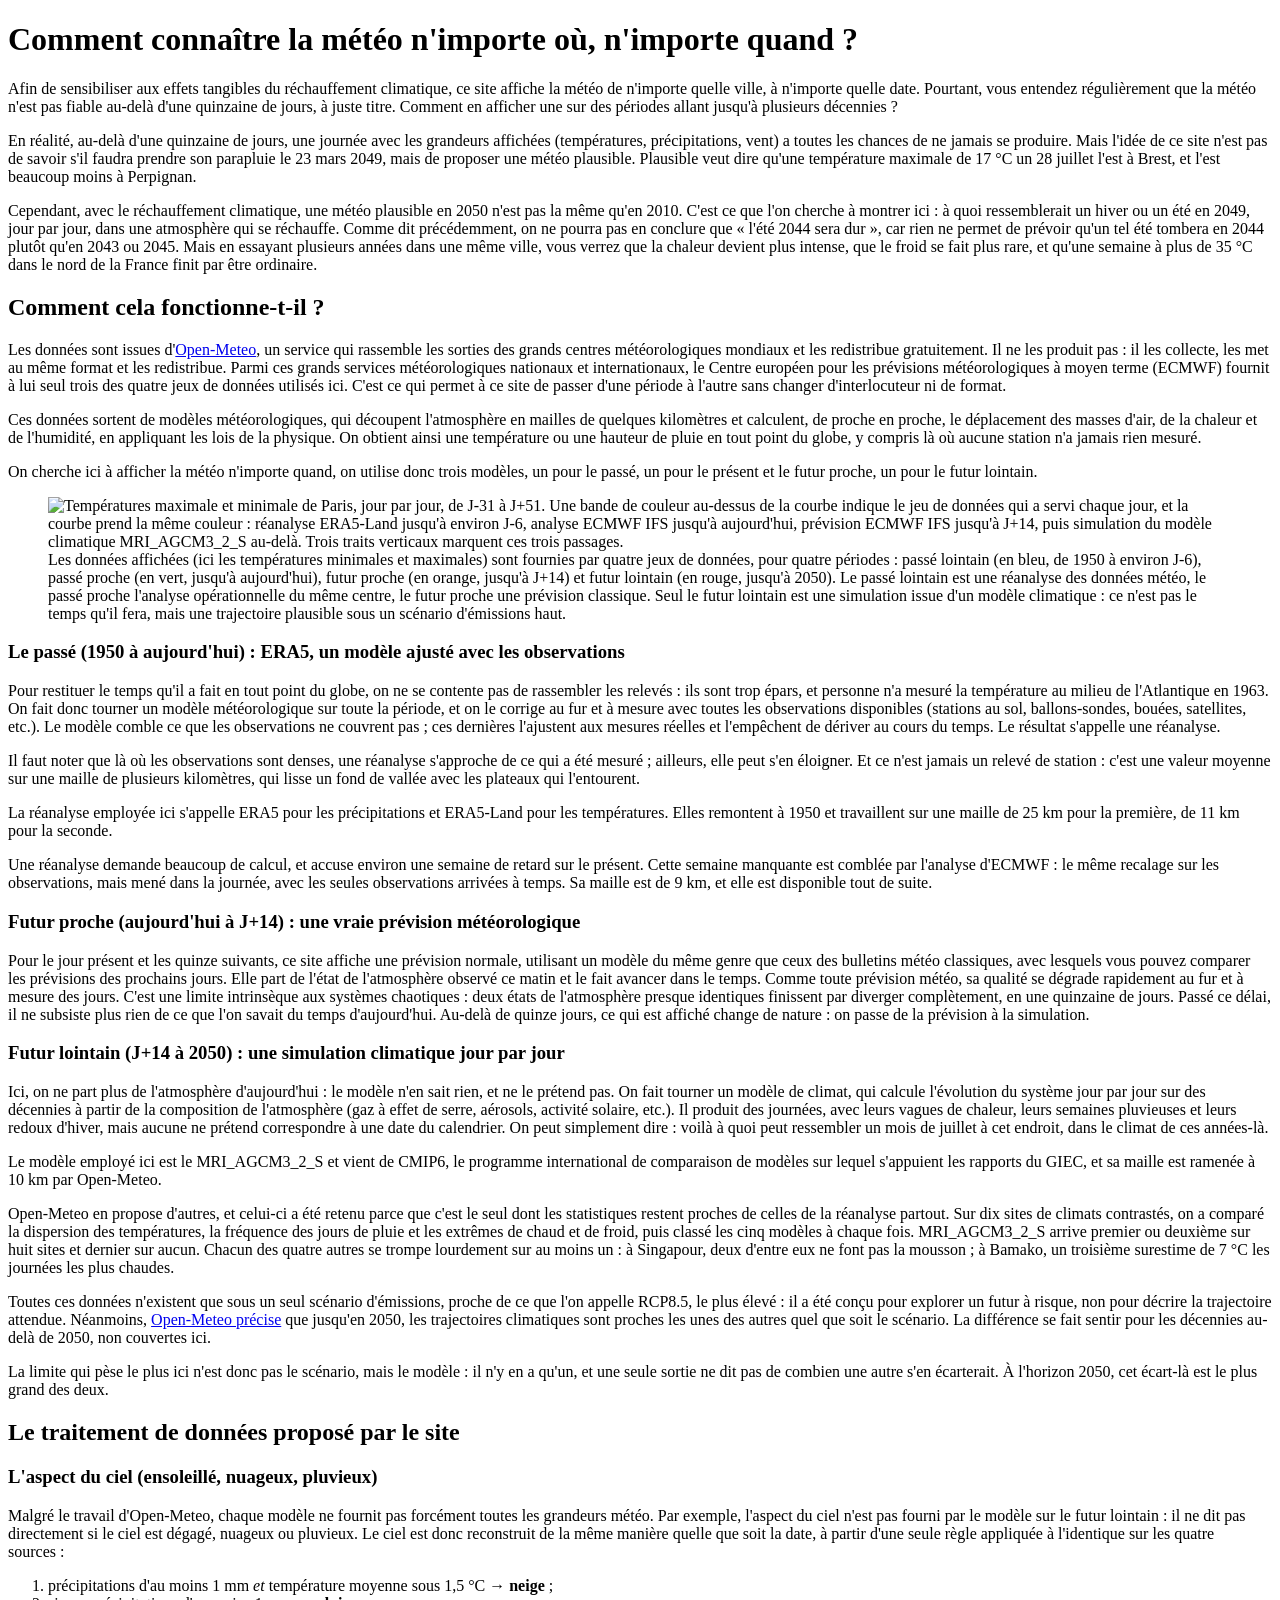
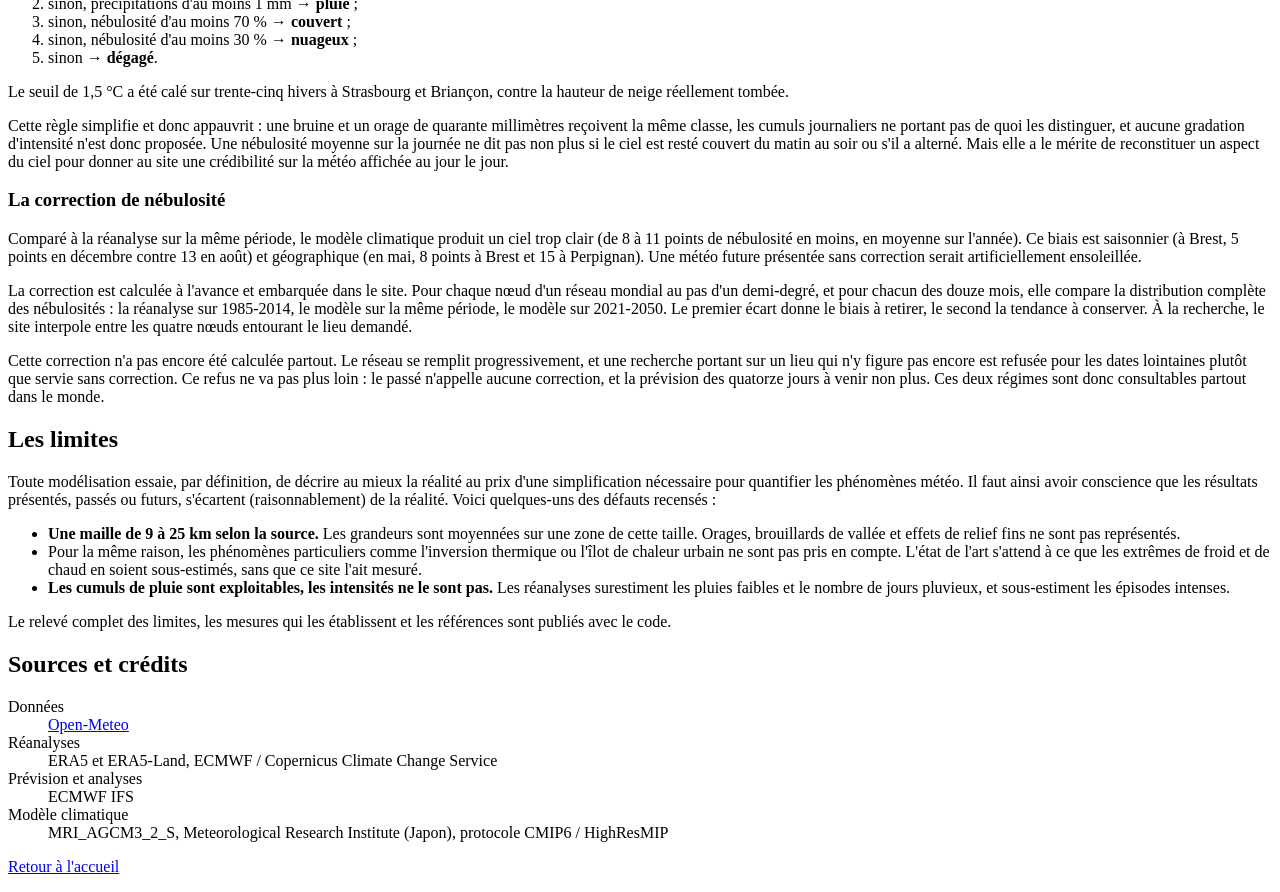
==== web/pages/documentation.html @ 0217cc93 "Say where every day on the screen comes from A page at /documentation, and the two ways in that make" ====
<!doctype html>
<html lang="fr">
  <head>
    <meta charset="utf-8" />
    <meta name="viewport" content="width=device-width, initial-scale=1" />
    <title>Weather Simulator&nbsp;: comment ça fonctionne</title>
    <link rel="icon" href="/static/icon.svg" type="image/svg+xml" />
    <link rel="stylesheet" href="/static/css/style.css" />
  </head>

  <!--
    The third page, and the only one that carries its own words.

    **No module is loaded here, and that is the point.** The other two pages are
    empty markup that a script fills from i18n.js; this one has nothing to
    fetch, nothing to wire, and no slot that depends on a search. It renders
    with JavaScript off, which is the right property for the page a visitor
    reaches when they want to know whether to trust the rest.

    **Its prose lives in this file rather than in the dictionary**, against the
    habit the other two pages follow. The dictionary exists so that interface
    strings do not scatter across page files, where a translation always misses
    one. A document is not a scattered string: it is one unit of translation,
    and it translates as a second file — documentation.en.html — rather than as
    a few hundred keys. Several thousand words of structured prose in a
    JavaScript object would cost the dictionary its whole readability and buy
    nothing.

    What that costs: `present.test.js` walks the dictionary to enforce CLAUDE.md
    rule 1 and will never see this file. `tests/test_pages.py` reads it directly
    instead.

    **This page is on white, and no other is.** It inverts the site's two inks
    rather than importing a palette — the near-black that is paper everywhere
    else becomes the ink here. The two other pages are an instrument, a dark room
    with a sky in it where the numbers are what glows; this one is the account of
    that instrument and runs six screens, and the switch says you have stepped
    out of the thing and into the explanation of it. No sky either, for a reason
    of the same kind: under a column of prose a gradient stops being a photograph
    and becomes something the eye has to read through.
  -->
  <body class="doc">
    <header class="banner">
      <h1>Comment connaître la météo n'importe où, n'importe quand&nbsp;?</h1>
    </header>

    <main class="doc-body">
      <section>
        <p>
          Afin de sensibiliser aux effets tangibles du réchauffement climatique,
          ce site affiche la météo de n'importe quelle ville, à n'importe quelle
          date. Pourtant, vous entendez régulièrement que la météo n'est pas
          fiable au-delà d'une quinzaine de jours, à juste titre. Comment en
          afficher une sur des périodes allant jusqu'à plusieurs décennies&nbsp;?
        </p>

        <p>
          En réalité, au-delà d'une quinzaine de jours, une journée avec les
          grandeurs affichées (températures, précipitations, vent) a toutes les
          chances de ne jamais se produire. Mais l'idée de ce site n'est pas de
          savoir s'il faudra prendre son parapluie le 23 mars 2049, mais de
          proposer une météo plausible. Plausible veut dire qu'une température
          maximale de 17&nbsp;°C un 28 juillet l'est à Brest, et l'est beaucoup
          moins à Perpignan.
        </p>

        <p>
          Cependant, avec le réchauffement climatique, une météo plausible en
          2050 n'est pas la même qu'en 2010. C'est ce que l'on cherche à montrer
          ici&nbsp;: à quoi ressemblerait un hiver ou un été en 2049, jour par
          jour, dans une atmosphère qui se réchauffe. Comme dit précédemment, on
          ne pourra pas en conclure que «&nbsp;l'été 2044 sera dur&nbsp;», car
          rien ne permet de prévoir qu'un tel été tombera en 2044 plutôt qu'en
          2043 ou 2045. Mais en essayant plusieurs années dans une même ville,
          vous verrez que la chaleur devient plus intense, que le froid se fait
          plus rare, et qu'une semaine à plus de 35&nbsp;°C dans le nord de la
          France finit par être ordinaire.
        </p>
      </section>

      <section>
        <h2>Comment cela fonctionne-t-il&nbsp;?</h2>

        <p>
          Les données sont issues d'<a href="https://open-meteo.com/">Open-Meteo</a>,
          un service qui rassemble les sorties des grands centres météorologiques
          mondiaux et les redistribue gratuitement. Il ne les produit pas&nbsp;: il
          les collecte, les met au même format et les redistribue. Parmi ces
          grands services météorologiques nationaux et internationaux, le Centre
          européen pour les prévisions météorologiques à moyen terme (ECMWF)
          fournit à lui seul trois des quatre jeux de données utilisés ici. C'est
          ce qui permet à ce site de passer d'une période à l'autre sans changer
          d'interlocuteur ni de format.
        </p>

        <p>
          Ces données sortent de modèles météorologiques, qui découpent
          l'atmosphère en mailles de quelques kilomètres et calculent, de proche
          en proche, le déplacement des masses d'air, de la chaleur et de
          l'humidité, en appliquant les lois de la physique. On obtient ainsi une
          température ou une hauteur de pluie en tout point du globe, y compris
          là où aucune station n'a jamais rien mesuré.
        </p>

        <p>
          On cherche ici à afficher la météo n'importe quand, on utilise donc
          trois modèles, un pour le passé, un pour le présent et le futur proche,
          un pour le futur lointain.
        </p>

        <!--
          The figure breaks out of the reading column: at the measure it would
          be about five hundred pixels wide for eighty-three days, and the two
          short ECMWF stretches would go back to being invisible — which is the
          one thing this chart exists to prevent.

          SVG rather than PNG. It is a line chart: 74 KB against 144, sharp at
          any zoom, and matplotlib writes its text as paths, so it does not
          depend on a font the reader may not have.

          The alt text is not a caption. A caption says what to make of the
          picture and is read by everybody; alt says what is in it, to somebody
          who will never see it, and has to carry the four stretches and their
          order because that is the whole content.
        -->
        <figure class="doc-figure">
          <img
            src="/static/img/coutures.svg"
            alt="Températures maximale et minimale de Paris, jour par jour, de
                 J-31 à J+51. Une bande de couleur au-dessus de la courbe indique
                 le jeu de données qui a servi chaque jour, et la courbe prend la
                 même couleur : réanalyse ERA5-Land jusqu'à environ J-6, analyse
                 ECMWF IFS jusqu'à aujourd'hui, prévision ECMWF IFS jusqu'à
                 J+14, puis simulation du modèle climatique MRI_AGCM3_2_S
                 au-delà. Trois traits verticaux marquent ces trois passages."
          />
          <figcaption>
            Les données affichées (ici les températures minimales et maximales)
            sont fournies par quatre jeux de données, pour quatre
            périodes&nbsp;: passé lointain (en bleu, de 1950 à environ J-6),
            passé proche (en vert, jusqu'à aujourd'hui), futur proche (en
            orange, jusqu'à J+14) et futur lointain (en rouge, jusqu'à 2050). Le
            passé lointain est une réanalyse des données météo, le passé proche
            l'analyse opérationnelle du même centre, le futur proche une
            prévision classique. Seul le futur lointain est une simulation issue
            d'un modèle climatique&nbsp;: ce n'est pas le temps qu'il fera, mais
            une trajectoire plausible sous un scénario d'émissions haut.
          </figcaption>
        </figure>

        <h3>Le passé (1950 à aujourd'hui)&nbsp;: ERA5, un modèle ajusté avec les
          observations</h3>

        <p>
          Pour restituer le temps qu'il a fait en tout point du globe, on ne se
          contente pas de rassembler les relevés&nbsp;: ils sont trop épars, et
          personne n'a mesuré la température au milieu de l'Atlantique en 1963.
          On fait donc tourner un modèle météorologique sur toute la période, et
          on le corrige au fur et à mesure avec toutes les observations
          disponibles (stations au sol, ballons-sondes, bouées, satellites,
          etc.). Le modèle comble ce que les observations ne couvrent
          pas&nbsp;; ces dernières l'ajustent aux mesures réelles et l'empêchent
          de dériver au cours du temps. Le résultat s'appelle une réanalyse.
        </p>

        <p>
          Il faut noter que là où les observations sont denses, une réanalyse
          s'approche de ce qui a été mesuré&nbsp;; ailleurs, elle peut s'en
          éloigner. Et ce n'est jamais un relevé de station&nbsp;: c'est une
          valeur moyenne sur une maille de plusieurs kilomètres, qui lisse un
          fond de vallée avec les plateaux qui l'entourent.
        </p>

        <p>
          La réanalyse employée ici s'appelle ERA5 pour les précipitations et
          ERA5-Land pour les températures. Elles remontent à 1950 et travaillent
          sur une maille de 25 km pour la première, de 11 km pour la seconde.
        </p>

        <p>
          Une réanalyse demande beaucoup de calcul, et accuse environ une semaine
          de retard sur le présent. Cette semaine manquante est comblée par
          l'analyse d'ECMWF&nbsp;: le même recalage sur les observations, mais
          mené dans la journée, avec les seules observations arrivées à temps.
          Sa maille est de 9 km, et elle est disponible tout de suite.
        </p>

        <h3>Futur proche (aujourd'hui à J+14)&nbsp;: une vraie prévision
          météorologique</h3>

        <p>
          Pour le jour présent et les quinze suivants, ce site affiche une
          prévision normale, utilisant un modèle du même genre que ceux des
          bulletins météo classiques, avec lesquels vous pouvez comparer les
          prévisions des prochains jours. Elle part de l'état de l'atmosphère
          observé ce matin et le fait avancer dans le temps. Comme toute
          prévision météo, sa qualité se dégrade rapidement au fur et à mesure
          des jours. C'est une limite intrinsèque aux systèmes chaotiques&nbsp;:
          deux états de l'atmosphère presque identiques finissent par diverger
          complètement, en une quinzaine de jours. Passé ce délai, il ne subsiste
          plus rien de ce que l'on savait du temps d'aujourd'hui. Au-delà de
          quinze jours, ce qui est affiché change de nature&nbsp;: on passe de la
          prévision à la simulation.
        </p>

        <h3>Futur lointain (J+14 à 2050)&nbsp;: une simulation climatique jour par
          jour</h3>

        <p>
          Ici, on ne part plus de l'atmosphère d'aujourd'hui&nbsp;: le modèle n'en
          sait rien, et ne le prétend pas. On fait tourner un modèle de climat,
          qui calcule l'évolution du système jour par jour sur des décennies à
          partir de la composition de l'atmosphère (gaz à effet de serre,
          aérosols, activité solaire, etc.). Il produit des journées, avec leurs
          vagues de chaleur, leurs semaines pluvieuses et leurs redoux d'hiver,
          mais aucune ne prétend correspondre à une date du calendrier. On peut
          simplement dire&nbsp;: voilà à quoi peut ressembler un mois de juillet à
          cet endroit, dans le climat de ces années-là.
        </p>

        <p>
          Le modèle employé ici est le <span class="mono">MRI_AGCM3_2_S</span> et
          vient de CMIP6, le programme international de comparaison de modèles sur
          lequel s'appuient les rapports du GIEC, et sa maille est ramenée à 10 km
          par Open-Meteo.
        </p>

        <p>
          Open-Meteo en propose d'autres, et celui-ci a été retenu parce que
          c'est le seul dont les statistiques restent proches de celles de la
          réanalyse partout. Sur dix sites de climats contrastés, on a comparé la
          dispersion des températures, la fréquence des jours de pluie et les
          extrêmes de chaud et de froid, puis classé les cinq modèles à chaque
          fois. <span class="mono">MRI_AGCM3_2_S</span> arrive premier ou
          deuxième sur huit sites et dernier sur aucun. Chacun des quatre autres
          se trompe lourdement sur au moins un&nbsp;: à Singapour, deux d'entre
          eux ne font pas la mousson&nbsp;; à Bamako, un troisième surestime de
          7&nbsp;°C les journées les plus chaudes.
        </p>

        <p>
          Toutes ces données n'existent que sous un seul scénario d'émissions,
          proche de ce que l'on appelle <span class="mono">RCP8.5</span>, le plus
          élevé&nbsp;: il a été conçu pour explorer un futur à risque, non pour
          décrire la trajectoire attendue. Néanmoins,
          <a href="https://openmeteo.substack.com/p/climate-change-api">Open-Meteo
          précise</a> que jusqu'en 2050, les trajectoires climatiques sont proches
          les unes des autres quel que soit le scénario. La différence se fait
          sentir pour les décennies au-delà de 2050, non couvertes ici.
        </p>

        <p>
          La limite qui pèse le plus ici n'est donc pas le scénario, mais le
          modèle&nbsp;: il n'y en a qu'un, et une seule sortie ne dit pas de
          combien une autre s'en écarterait. À l'horizon 2050, cet écart-là est
          le plus grand des deux.
        </p>
      </section>

      <section>
        <h2>Le traitement de données proposé par le site</h2>

        <h3>L'aspect du ciel (ensoleillé, nuageux, pluvieux)</h3>

        <p>
          Malgré le travail d'Open-Meteo, chaque modèle ne fournit pas forcément
          toutes les grandeurs météo. Par exemple, l'aspect du ciel n'est pas
          fourni par le modèle sur le futur lointain&nbsp;: il ne dit pas
          directement si le ciel est dégagé, nuageux ou pluvieux. Le ciel est
          donc reconstruit de la même manière quelle que soit la date, à partir
          d'une seule règle appliquée à l'identique sur les quatre
          sources&nbsp;:
        </p>

        <ol class="rules">
          <li>
            précipitations d'au moins 1 mm <em>et</em> température moyenne sous
            1,5&nbsp;°C → <strong>neige</strong>&nbsp;;
          </li>
          <li>sinon, précipitations d'au moins 1 mm → <strong>pluie</strong>&nbsp;;</li>
          <li>sinon, nébulosité d'au moins 70 % → <strong>couvert</strong>&nbsp;;</li>
          <li>sinon, nébulosité d'au moins 30 % → <strong>nuageux</strong>&nbsp;;</li>
          <li>sinon → <strong>dégagé</strong>.</li>
        </ol>

        <p>
          Le seuil de 1,5&nbsp;°C a été calé sur trente-cinq hivers à Strasbourg
          et Briançon, contre la hauteur de neige réellement tombée.
        </p>

        <p>
          Cette règle simplifie et donc appauvrit&nbsp;: une bruine et un orage
          de quarante millimètres reçoivent la même classe, les cumuls
          journaliers ne portant pas de quoi les distinguer, et aucune gradation
          d'intensité n'est donc proposée. Une nébulosité moyenne sur la journée
          ne dit pas non plus si le ciel est resté couvert du matin au soir ou
          s'il a alterné. Mais elle a le mérite de reconstituer un aspect du ciel
          pour donner au site une crédibilité sur la météo affichée au jour le
          jour.
        </p>

        <h3>La correction de nébulosité</h3>

        <p>
          Comparé à la réanalyse sur la même période, le modèle climatique
          produit un ciel trop clair (de 8 à 11 points de nébulosité en moins, en
          moyenne sur l'année). Ce biais est saisonnier (à Brest, 5 points en
          décembre contre 13 en août) et géographique (en mai, 8 points à Brest
          et 15 à Perpignan). Une météo future présentée sans correction serait
          artificiellement ensoleillée.
        </p>

        <p>
          La correction est calculée à l'avance et embarquée dans le site. Pour
          chaque nœud d'un réseau mondial au pas d'un demi-degré, et pour chacun
          des douze mois, elle compare la distribution complète des
          nébulosités&nbsp;: la réanalyse sur 1985-2014, le modèle sur la même
          période, le modèle sur 2021-2050. Le premier écart donne le biais à
          retirer, le second la tendance à conserver. À la recherche, le site
          interpole entre les quatre nœuds entourant le lieu demandé.
        </p>

        <p>
          Cette correction n'a pas encore été calculée partout. Le réseau se
          remplit progressivement, et une recherche portant sur un lieu qui n'y
          figure pas encore est refusée pour les dates lointaines plutôt que
          servie sans correction. Ce refus ne va pas plus loin&nbsp;: le passé
          n'appelle aucune correction, et la prévision des quatorze jours à venir
          non plus. Ces deux régimes sont donc consultables partout dans le
          monde.
        </p>
      </section>

      <section>
        <h2>Les limites</h2>

        <p>
          Toute modélisation essaie, par définition, de décrire au mieux la
          réalité au prix d'une simplification nécessaire pour quantifier les
          phénomènes météo. Il faut ainsi avoir conscience que les résultats
          présentés, passés ou futurs, s'écartent (raisonnablement) de la
          réalité. Voici quelques-uns des défauts recensés&nbsp;:
        </p>

        <ul class="rules">
          <li>
            <strong>Une maille de 9 à 25 km selon la source.</strong> Les
            grandeurs sont moyennées sur une zone de cette taille. Orages,
            brouillards de vallée et effets de relief fins ne sont pas
            représentés.
          </li>
          <li>
            Pour la même raison, les phénomènes particuliers comme l'inversion
            thermique ou l'îlot de chaleur urbain ne sont pas pris en compte.
            L'état de l'art s'attend à ce que les extrêmes de froid et de chaud
            en soient sous-estimés, sans que ce site l'ait mesuré.
          </li>
          <li>
            <strong>Les cumuls de pluie sont exploitables, les intensités ne le
            sont pas.</strong> Les réanalyses surestiment les pluies faibles et
            le nombre de jours pluvieux, et sous-estiment les épisodes intenses.
          </li>
        </ul>

        <p>
          Le relevé complet des limites, les mesures qui les établissent et les
          références sont publiés avec le code.
        </p>
      </section>

      <section class="credits">
        <h2>Sources et crédits</h2>

        <dl class="pairs">
          <dt>Données</dt>
          <dd><a href="https://open-meteo.com/">Open-Meteo</a></dd>

          <dt>Réanalyses</dt>
          <dd>ERA5 et ERA5-Land, ECMWF / Copernicus Climate Change Service</dd>

          <dt>Prévision et analyses</dt>
          <dd>ECMWF IFS</dd>

          <dt>Modèle climatique</dt>
          <dd>
            <span class="mono">MRI_AGCM3_2_S</span>, Meteorological Research
            Institute (Japon), protocole CMIP6 / HighResMIP
          </dd>
        </dl>
      </section>

      <p class="doc-back"><a href="/">Retour à l'accueil</a></p>
    </main>
  </body>
</html>
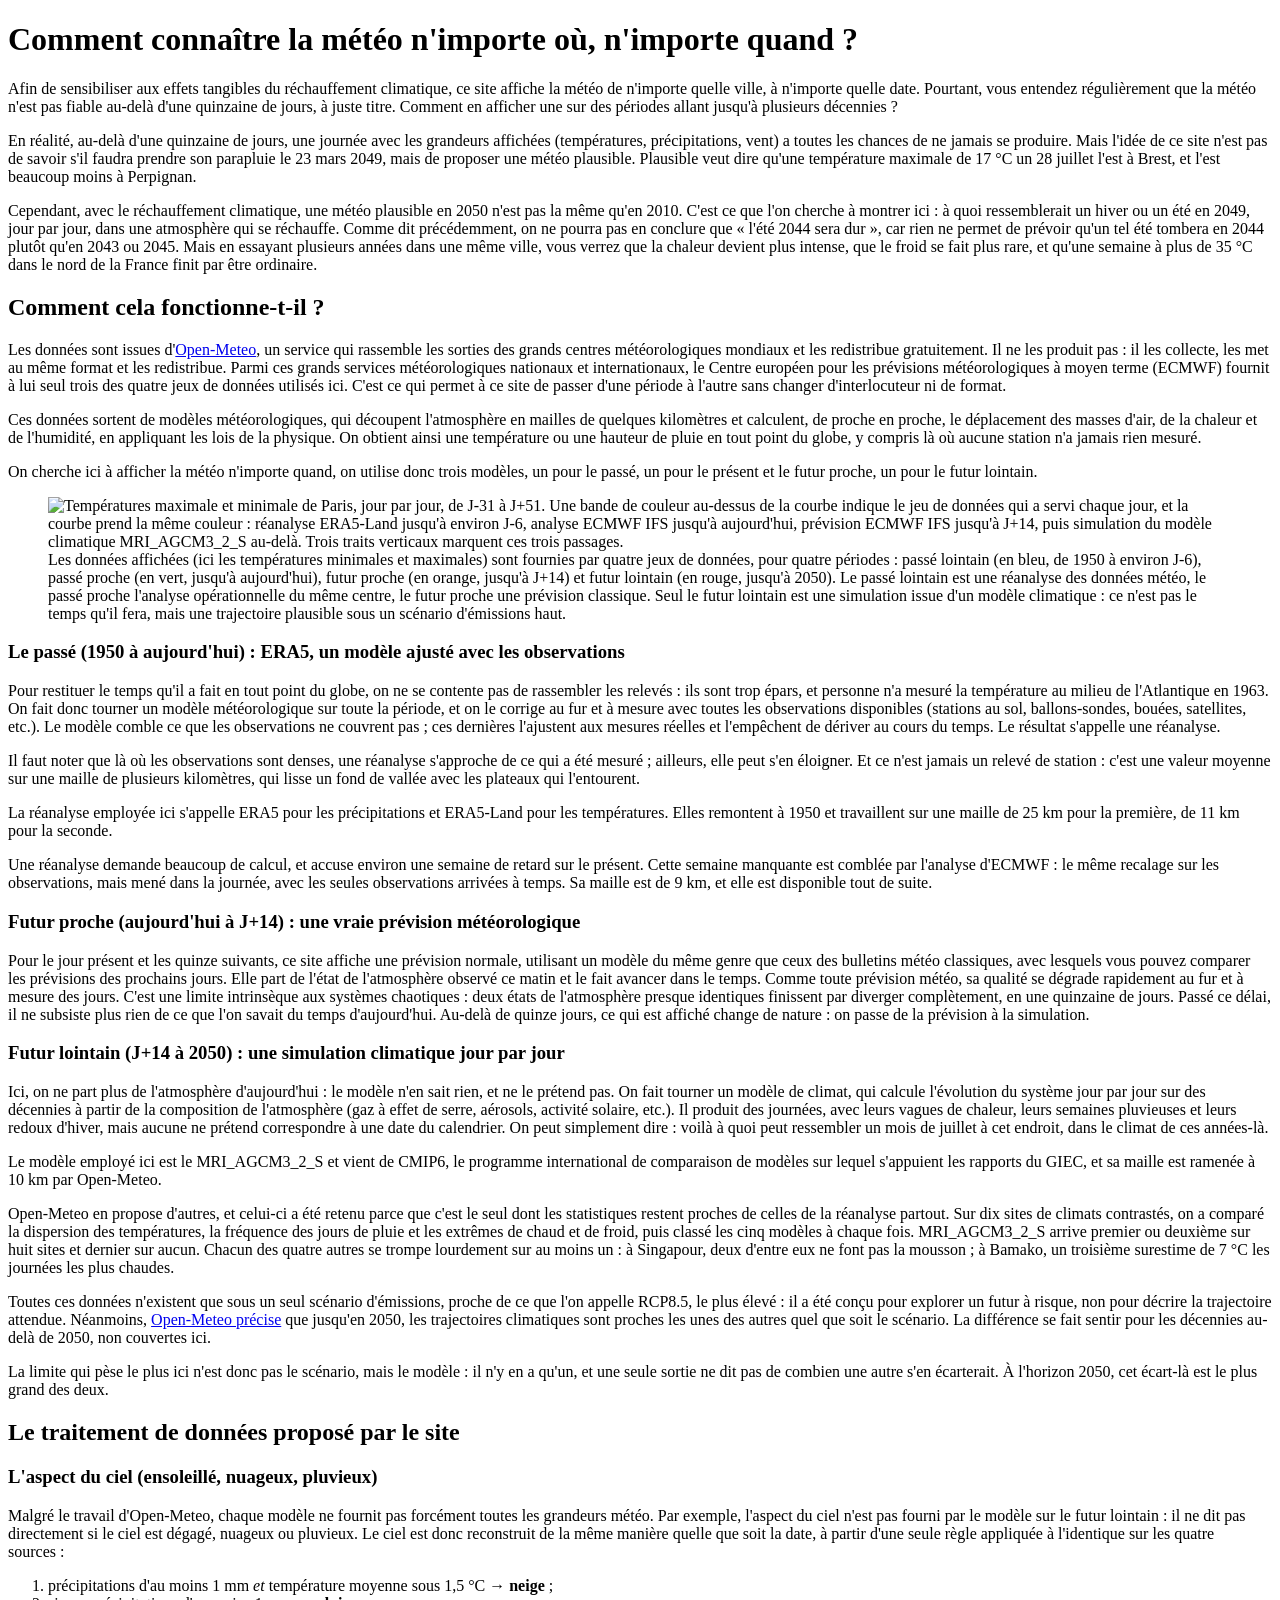
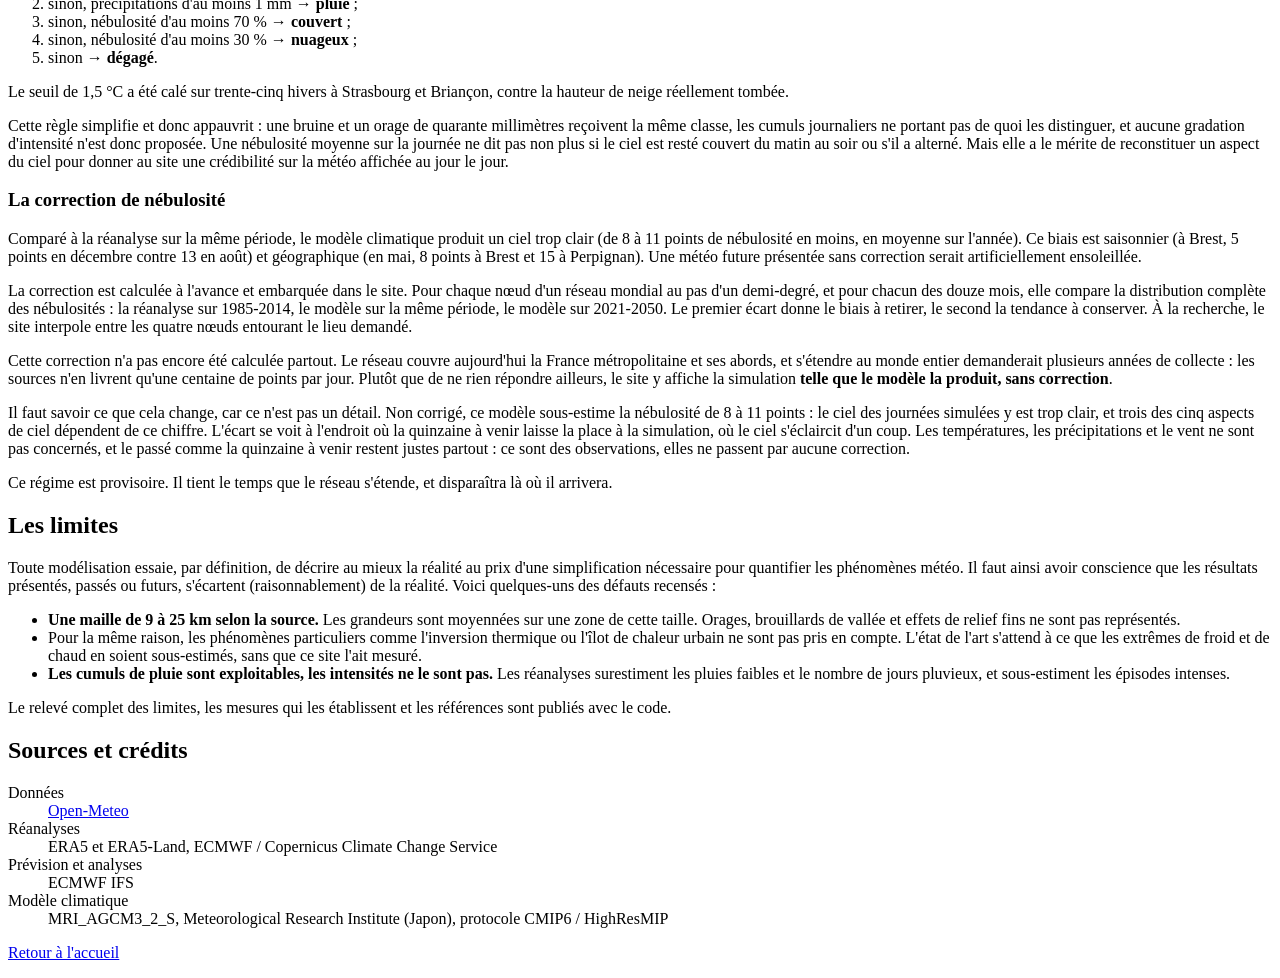
==== commit 719485c0: "Answer everywhere, uncorrected where the grid does not reach A search reaching past the forecast was" ====
--- a/web/pages/documentation.html
+++ b/web/pages/documentation.html
@@ -321,13 +321,29 @@
         </p>
 
         <p>
-          Cette correction n'a pas encore été calculée partout. Le réseau se
-          remplit progressivement, et une recherche portant sur un lieu qui n'y
-          figure pas encore est refusée pour les dates lointaines plutôt que
-          servie sans correction. Ce refus ne va pas plus loin&nbsp;: le passé
-          n'appelle aucune correction, et la prévision des quatorze jours à venir
-          non plus. Ces deux régimes sont donc consultables partout dans le
-          monde.
+          Cette correction n'a pas encore été calculée partout. Le réseau couvre
+          aujourd'hui la France métropolitaine et ses abords, et s'étendre au
+          monde entier demanderait plusieurs années de collecte&nbsp;: les
+          sources n'en livrent qu'une centaine de points par jour. Plutôt que de
+          ne rien répondre ailleurs, le site y affiche la simulation
+          <strong>telle que le modèle la produit, sans correction</strong>.
+        </p>
+
+        <p>
+          Il faut savoir ce que cela change, car ce n'est pas un détail. Non
+          corrigé, ce modèle sous-estime la nébulosité de 8 à 11 points&nbsp;: le
+          ciel des journées simulées y est trop clair, et trois des cinq aspects
+          de ciel dépendent de ce chiffre. L'écart se voit à l'endroit où la
+          quinzaine à venir laisse la place à la simulation, où le ciel
+          s'éclaircit d'un coup. Les températures, les précipitations et le vent
+          ne sont pas concernés, et le passé comme la quinzaine à venir
+          restent justes partout&nbsp;: ce sont des observations, elles ne
+          passent par aucune correction.
+        </p>
+
+        <p>
+          Ce régime est provisoire. Il tient le temps que le réseau s'étende, et
+          disparaîtra là où il arrivera.
         </p>
       </section>
 
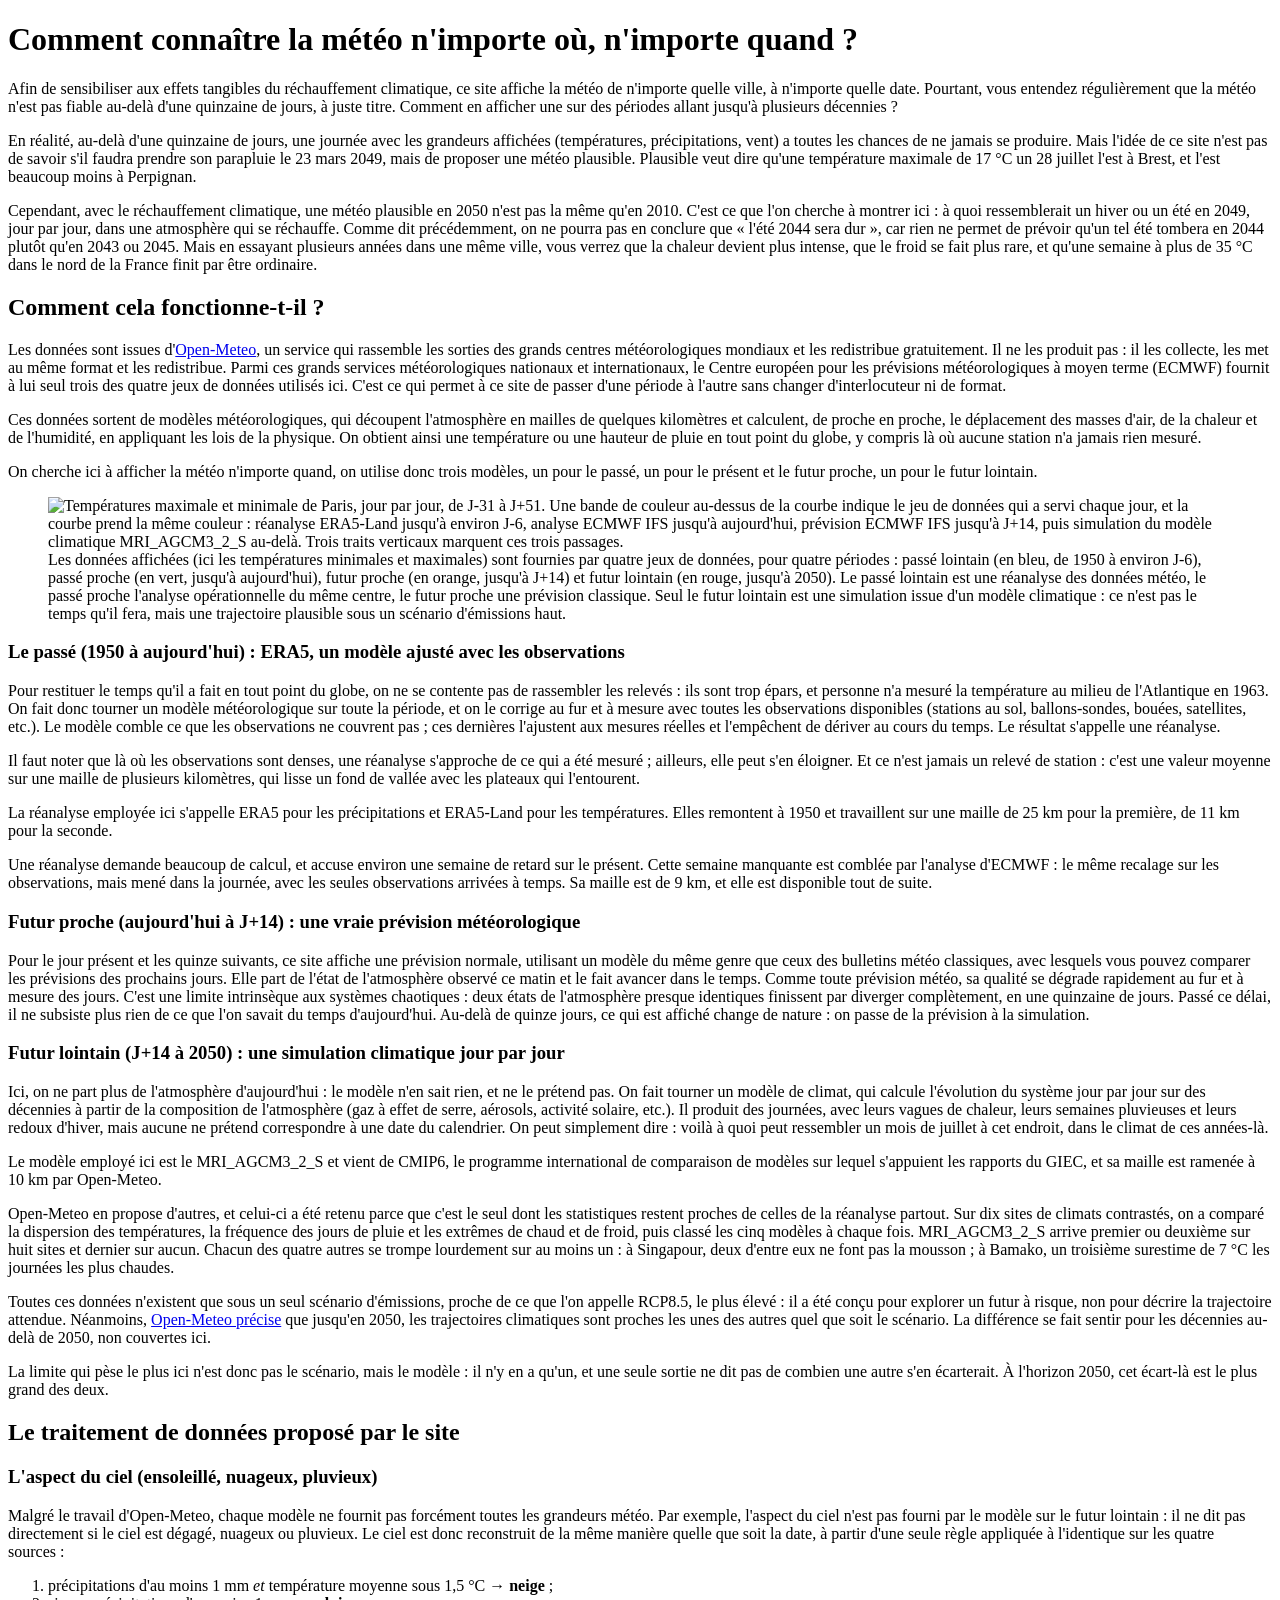
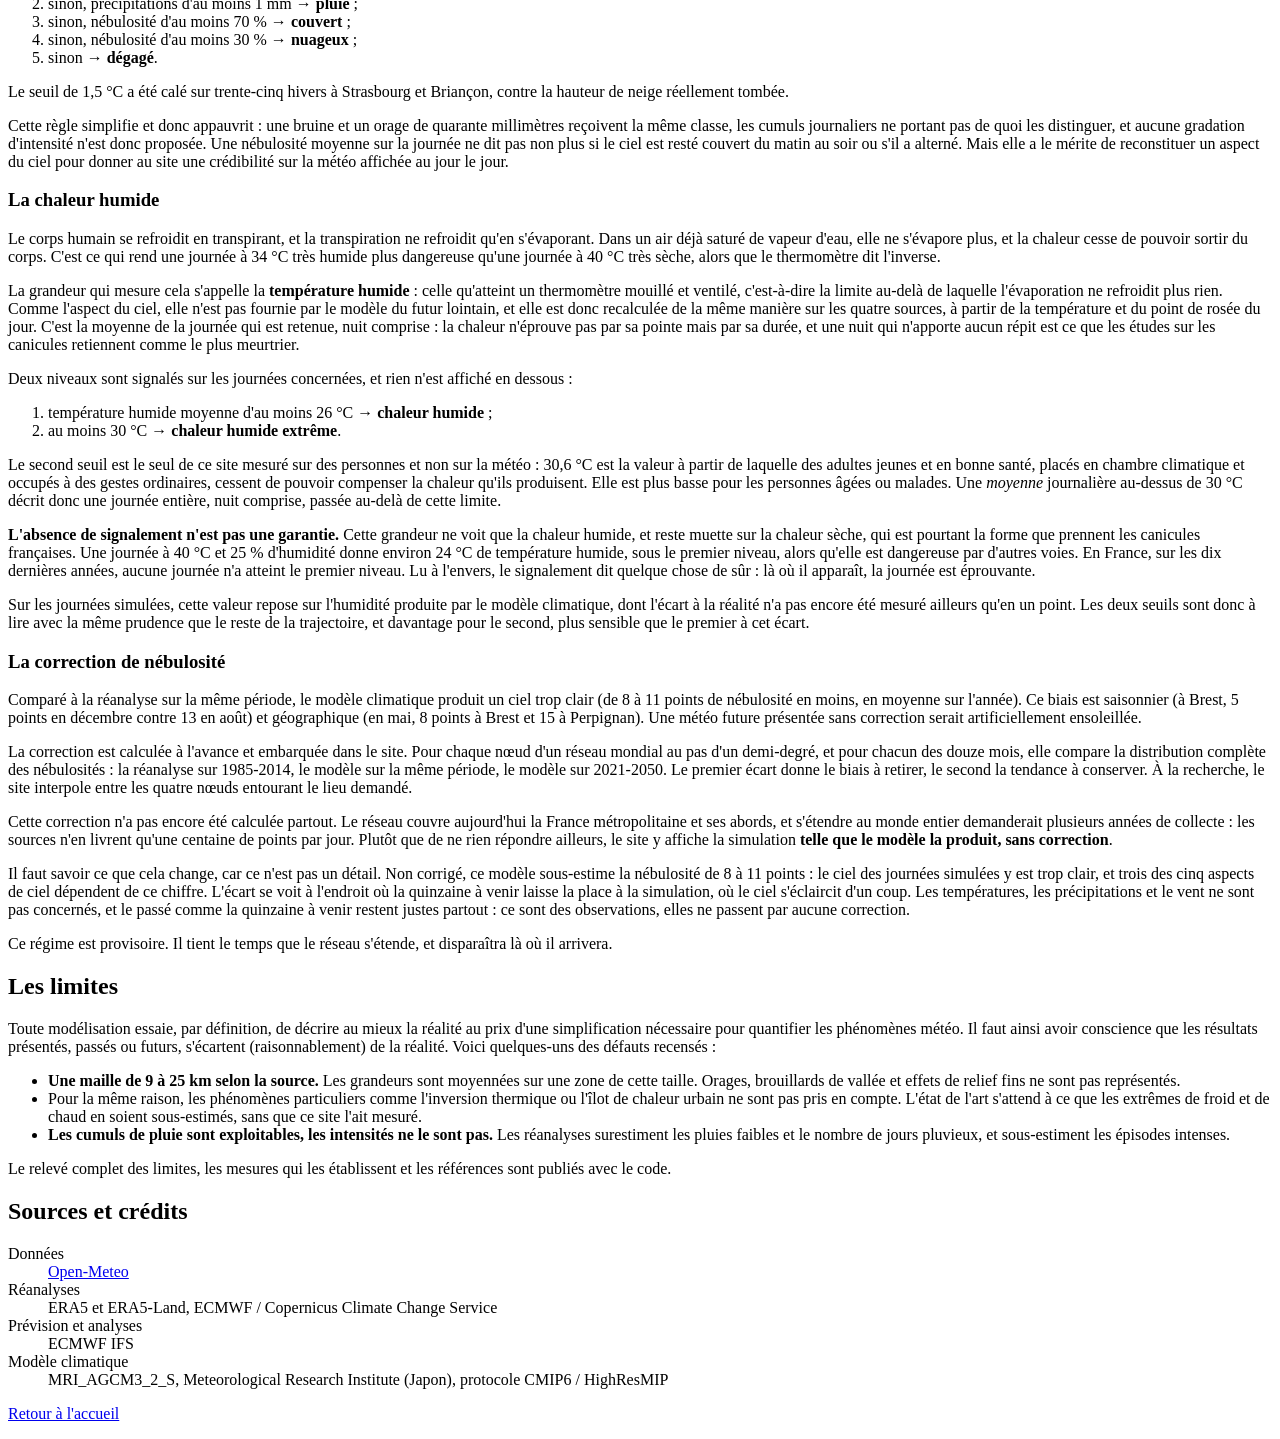
==== commit 4df368b6: "Say when the air stops cooling, and hold the month in sight A wet-bulb temperature is now derived on" ====
--- a/web/pages/documentation.html
+++ b/web/pages/documentation.html
@@ -299,6 +299,76 @@
           jour.
         </p>
 
+        <h3>La chaleur humide</h3>
+
+        <p>
+          Le corps humain se refroidit en transpirant, et la transpiration ne
+          refroidit qu'en s'évaporant. Dans un air déjà saturé de vapeur d'eau,
+          elle ne s'évapore plus, et la chaleur cesse de pouvoir sortir du corps.
+          C'est ce qui rend une journée à 34&nbsp;°C très humide plus dangereuse
+          qu'une journée à 40&nbsp;°C très sèche, alors que le thermomètre dit
+          l'inverse.
+        </p>
+
+        <p>
+          La grandeur qui mesure cela s'appelle la <strong>température
+          humide</strong>&nbsp;: celle qu'atteint un thermomètre mouillé et
+          ventilé, c'est-à-dire la limite au-delà de laquelle l'évaporation ne
+          refroidit plus rien. Comme l'aspect du ciel, elle n'est pas fournie par
+          le modèle du futur lointain, et elle est donc recalculée de la même
+          manière sur les quatre sources, à partir de la température et du point
+          de rosée du jour. C'est la moyenne de la journée qui est retenue, nuit
+          comprise&nbsp;: la chaleur n'éprouve pas par sa pointe mais par sa
+          durée, et une nuit qui n'apporte aucun répit est ce que les études sur
+          les canicules retiennent comme le plus meurtrier.
+        </p>
+
+        <p>
+          Deux niveaux sont signalés sur les journées concernées, et rien n'est
+          affiché en dessous&nbsp;:
+        </p>
+
+        <ol class="rules">
+          <li>
+            température humide moyenne d'au moins 26&nbsp;°C →
+            <strong>chaleur humide</strong>&nbsp;;
+          </li>
+          <li>
+            au moins 30&nbsp;°C → <strong>chaleur humide extrême</strong>.
+          </li>
+        </ol>
+
+        <p>
+          Le second seuil est le seul de ce site mesuré sur des personnes et non
+          sur la météo&nbsp;: 30,6&nbsp;°C est la valeur à partir de laquelle des
+          adultes jeunes et en bonne santé, placés en chambre climatique et
+          occupés à des gestes ordinaires, cessent de pouvoir compenser la
+          chaleur qu'ils produisent. Elle est plus basse pour les personnes âgées
+          ou malades. Une <em>moyenne</em> journalière au-dessus de 30&nbsp;°C
+          décrit donc une journée entière, nuit comprise, passée au-delà de cette
+          limite.
+        </p>
+
+        <p>
+          <strong>L'absence de signalement n'est pas une garantie.</strong> Cette
+          grandeur ne voit que la chaleur humide, et reste muette sur la chaleur
+          sèche, qui est pourtant la forme que prennent les canicules françaises.
+          Une journée à 40&nbsp;°C et 25 % d'humidité donne environ 24&nbsp;°C de
+          température humide, sous le premier niveau, alors qu'elle est
+          dangereuse par d'autres voies. En France, sur les dix dernières années,
+          aucune journée n'a atteint le premier niveau. Lu à l'envers, le
+          signalement dit quelque chose de sûr&nbsp;: là où il apparaît, la
+          journée est éprouvante.
+        </p>
+
+        <p>
+          Sur les journées simulées, cette valeur repose sur l'humidité produite
+          par le modèle climatique, dont l'écart à la réalité n'a pas encore été
+          mesuré ailleurs qu'en un point. Les deux seuils sont donc à lire avec
+          la même prudence que le reste de la trajectoire, et davantage pour le
+          second, plus sensible que le premier à cet écart.
+        </p>
+
         <h3>La correction de nébulosité</h3>
 
         <p>
